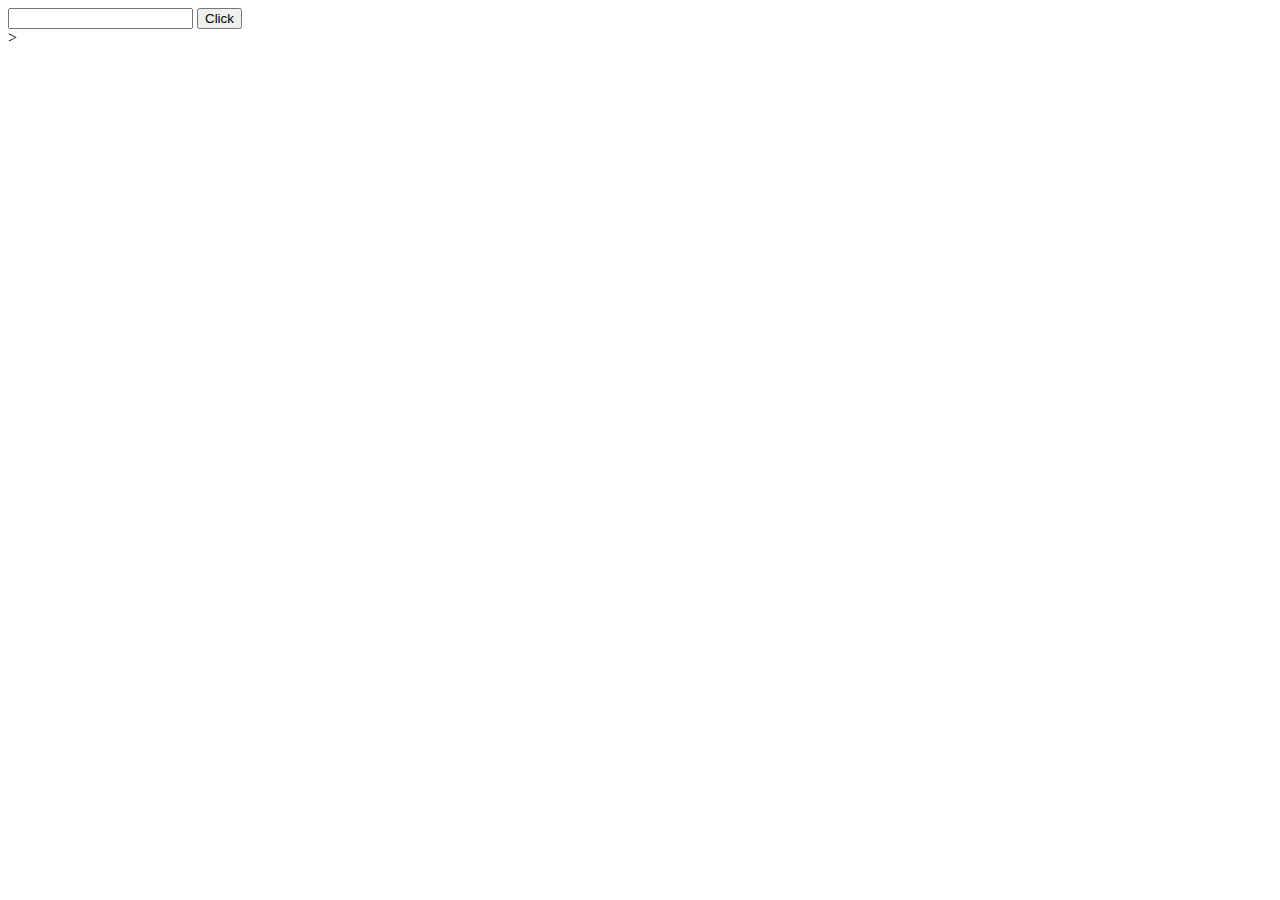
==== index.html @ c6b24ff5 "funtion to display-draft" ====
<!DOCTYPE html>
<html lang="en">
  <head>
    <meta charset="UTF-8" />
    <meta http-equiv="X-UA-Compatible" content="IE=edge" />
    <meta name="viewport" content="width=device-width, initial-scale=1.0" />
    <script src="script.js" defer>

    </script>
    <link rel="stylesheet" href="style.css">
    <title>Google Book API Search Engine</title>
  </head>
  <body>
    <body>
      <header>
      <input id="searchBook" type="text">
      <button id="getData">Click</button>
      </header>
 
         <section> </section>>
   
  </body>
</html>
---- style.css ----
.BookGrid {
  grid-template-columns: auto auto;
  background-color: #3e2723;
  padding: 10px;
  border-radius: 10px;
}
.BookGrid__item {
  background-color: #80cbc4;
  border: 1px solid #fff;
  padding: 20px;
  font-size: 30px;
  text-align: center;
}
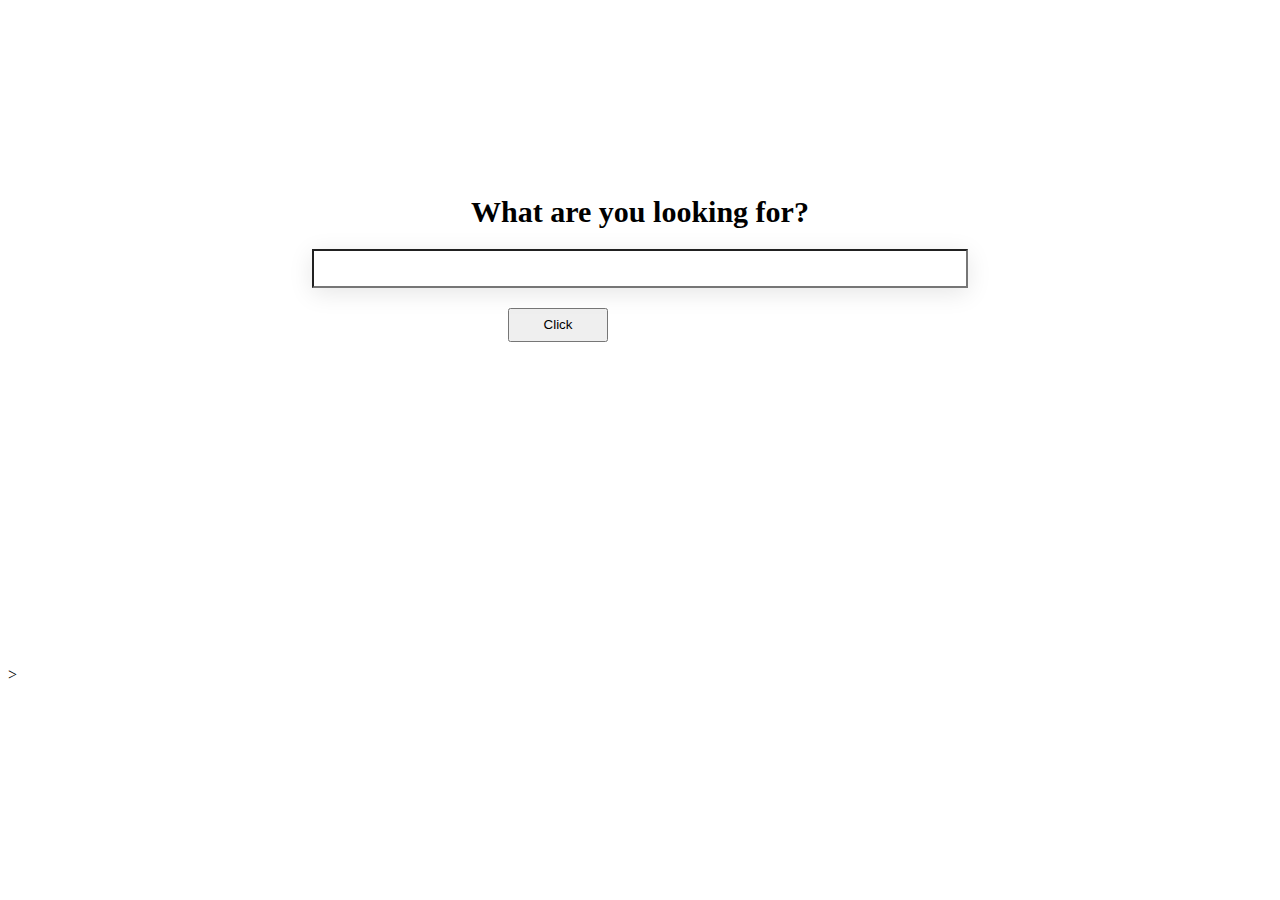
==== commit 9393d24c: "Saving data in github" ====
--- a/index.html
+++ b/index.html
@@ -12,12 +12,17 @@
   </head>
   <body>
     <body>
-      <header>
-      <input id="searchBook" type="text">
-      <button id="getData">Click</button>
+      <header class="home">
+        <h1 class="home__heading">
+					What are you
+					looking for?
+				</h1>
+        
+      <input  class="home__search"id="searchBook" type="text">
+      <button class="home__button" id="getData">Click</button>
       </header>
  
-         <section> </section>>
+         <section class="displayBooks"> </section>>
    
   </body>
 </html>
--- a/style.css
+++ b/style.css
@@ -1,13 +1,41 @@
-.BookGrid {
-  grid-template-columns: auto auto;
-  background-color: #3e2723;
+.home {
+  width: 100%;
+  height: 50vh;
+  display: flex;
+  justify-content: center;
+  flex-flow: column;
+  padding-top: 2%;
+  text-align: center;
+  margin-bottom: 5%;
+  z-index: 1;
+  position: relative;
+}
+.home__heading {
+  font-size: 30px;
+  font-family: "Libre Caslon Text", serif;
+  font-weight: 700;
+}
+.home__search {
+  position: relative;
+  margin: 0 auto;
   padding: 10px;
-  border-radius: 10px;
+  width: 50%;
+  display: flex;
+  justify-content: center;
+  box-shadow: 0 5px 25px 0 rgba(0, 0, 0, 0.1);
 }
-.BookGrid__item {
-  background-color: #80cbc4;
-  border: 1px solid #fff;
-  padding: 20px;
-  font-size: 30px;
-  text-align: center;
+.home__button {
+  height: 34px;
+  width: 100px;
+  margin-top: 20px;
+  margin-left: 500px;
 }
+
+.displayBooks {
+  display: grid;
+  grid-template-columns: repeat(3, 1fr);
+  grid-template-rows: repeat(4, 25%);
+  gap: 30px;
+  margin: 2% 25px 0 25px;
+  padding-bottom: 30px;
+}
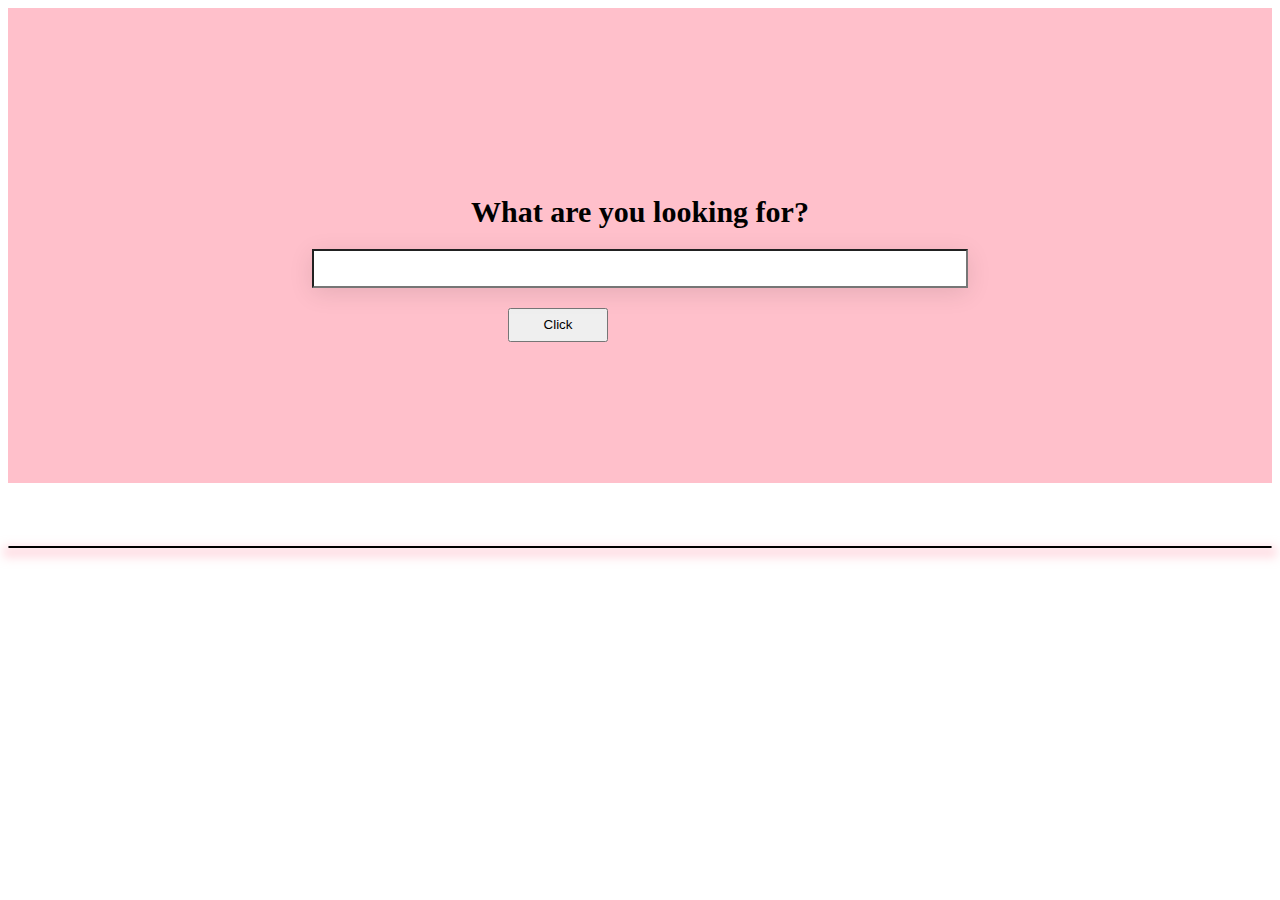
==== commit 4ed8b2c3: "Done styling-added book card" ====
--- a/index.html
+++ b/index.html
@@ -19,10 +19,12 @@
 				</h1>
         
       <input  class="home__search"id="searchBook" type="text">
-      <button class="home__button" id="getData">Click</button>
+      <button class="home__button" id="getData"> Click</button>
       </header>
  
-         <section class="displayBooks"> </section>>
+         <section class="displayBooks" > 
+          
+         </section>
    
   </body>
 </html>
--- a/style.css
+++ b/style.css
@@ -5,6 +5,7 @@
   justify-content: center;
   flex-flow: column;
   padding-top: 2%;
+  background-color: pink;
   text-align: center;
   margin-bottom: 5%;
   z-index: 1;
@@ -31,11 +32,32 @@
   margin-left: 500px;
 }
 
-.displayBooks {
-  display: grid;
-  grid-template-columns: repeat(3, 1fr);
-  grid-template-rows: repeat(4, 25%);
-  gap: 30px;
-  margin: 2% 25px 0 25px;
-  padding-bottom: 30px;
+section {
+  border: 1px solid black;
+  border-radius: 5px;
+  box-shadow: 0px 5px 10px 5px rgba(255, 192, 203, 0.5);
+  transition: 0.5s;
+  background-color: white;
+  display: flex;
+  flex-direction: row;
+  flex-wrap: wrap;
 }
+
+section div {
+  border: 2px solid black;
+  margin: 4px;
+  padding: 5px;
+  border-radius: 4px;
+  height: 450px;
+  width: 250px;
+  display: flex;
+  flex-direction: column;
+  align-items: center;
+  justify-content: center;
+  flex-wrap: wrap;
+}
+
+section h3 {
+  margin-left: 2px;
+  margin-top: 0px;
+}
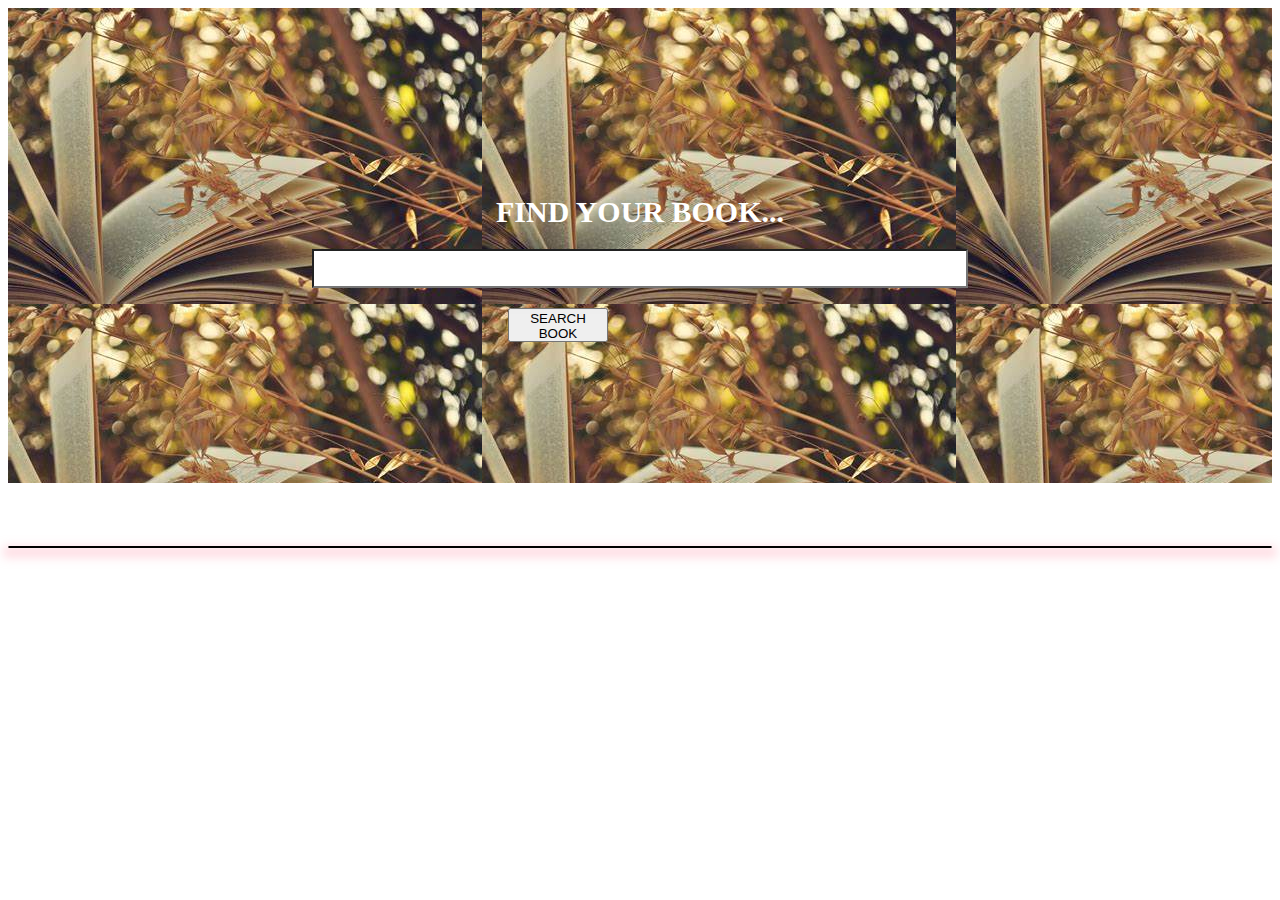
==== commit 227a4d8c: "Minor changes" ====
--- a/index.html
+++ b/index.html
@@ -14,12 +14,11 @@
     <body>
       <header class="home">
         <h1 class="home__heading">
-					What are you
-					looking for?
+					FIND YOUR BOOK...
 				</h1>
         
       <input  class="home__search"id="searchBook" type="text">
-      <button class="home__button" id="getData"> Click</button>
+      <button class="home__button" id="getData"> SEARCH BOOK</button>
       </header>
  
          <section class="displayBooks" > 
--- a/style.css
+++ b/style.css
@@ -1,11 +1,11 @@
 .home {
+  background-image: url("./book.jfif");
   width: 100%;
   height: 50vh;
   display: flex;
   justify-content: center;
   flex-flow: column;
   padding-top: 2%;
-  background-color: pink;
   text-align: center;
   margin-bottom: 5%;
   z-index: 1;
@@ -13,6 +13,7 @@
 }
 .home__heading {
   font-size: 30px;
+  color: white;
   font-family: "Libre Caslon Text", serif;
   font-weight: 700;
 }
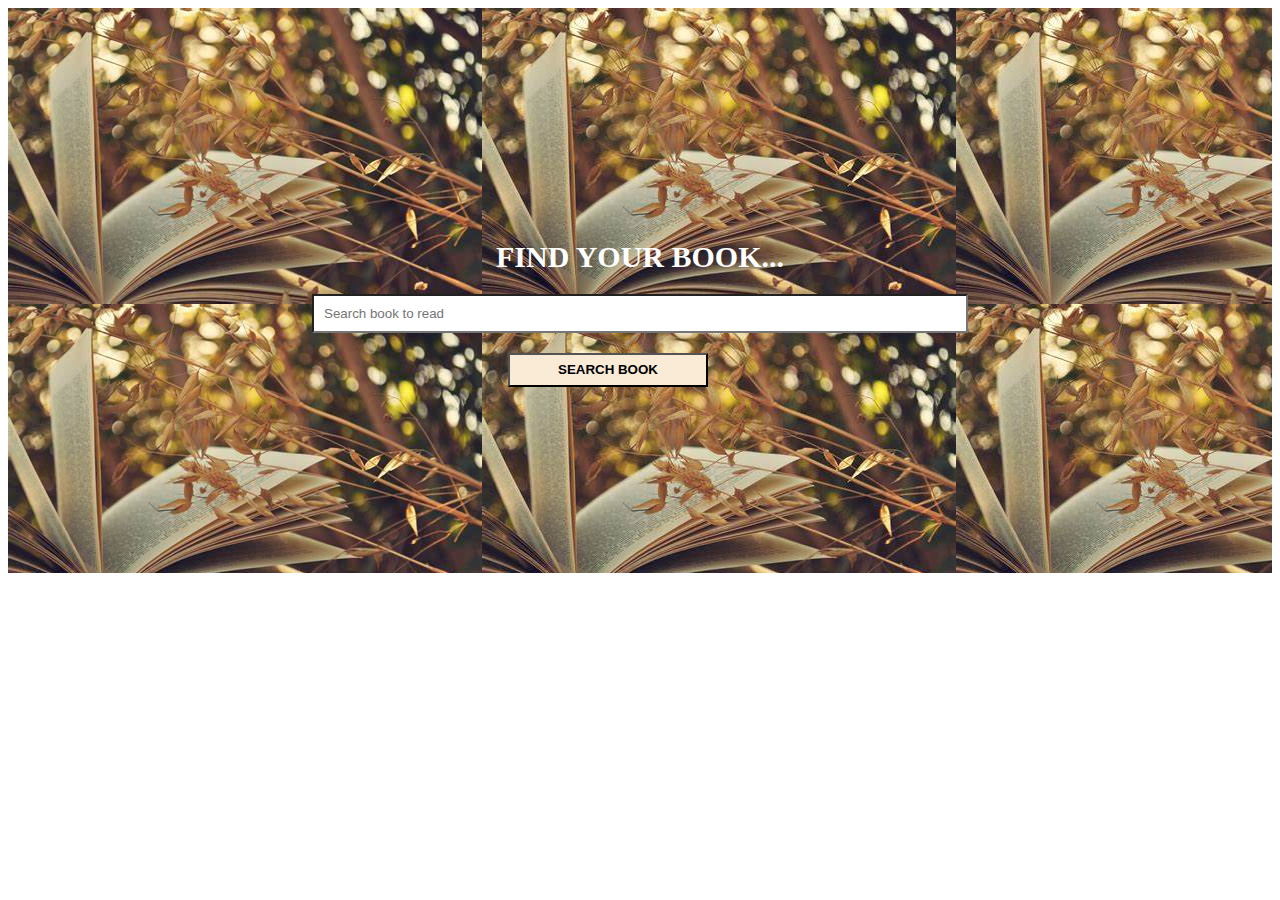
==== commit 10f6a503: "Ready one" ====
--- a/index.html
+++ b/index.html
@@ -4,26 +4,23 @@
     <meta charset="UTF-8" />
     <meta http-equiv="X-UA-Compatible" content="IE=edge" />
     <meta name="viewport" content="width=device-width, initial-scale=1.0" />
-    <script src="script.js" defer>
-
-    </script>
-    <link rel="stylesheet" href="style.css">
+    <script src="./scripts/script.js" defer type="module"></script>
+    <link rel="stylesheet" href="./SCSS/style.css" />
     <title>Google Book API Search Engine</title>
   </head>
   <body>
-    <body>
-      <header class="home">
-        <h1 class="home__heading">
-					FIND YOUR BOOK...
-				</h1>
-        
-      <input  class="home__search"id="searchBook" type="text">
-      <button class="home__button" id="getData"> SEARCH BOOK</button>
-      </header>
- 
-         <section class="displayBooks" > 
-          
-         </section>
-   
+    <header class="home">
+      <h1 class="home__heading">FIND YOUR BOOK...</h1>
+
+      <input
+        class="home__search"
+        id="searchBook"
+        type="text"
+        placeholder="Search book to read"
+      />
+      <button class="home__button" id="getData">SEARCH BOOK</button>
+    </header>
+
+    <section class="displayBooks"></section>
   </body>
 </html>
--- a/SCSS/style.css
+++ b/SCSS/style.css
@@ -0,0 +1,108 @@
+.home {
+  background-image: url("../image/book.jfif");
+  object-fit: fill;
+  width: 100%;
+  height: 60vh;
+  display: flex;
+  justify-content: center;
+  flex-flow: column;
+  padding-top: 2%;
+  text-align: center;
+  margin-bottom: 5%;
+  z-index: 1;
+  position: relative;
+}
+.home__heading {
+  font-size: 30px;
+  color: white;
+  font-family: "Libre Caslon Text", serif;
+  font-weight: 700;
+}
+.home__search {
+  position: relative;
+  margin: 0 auto;
+  padding: 10px;
+  width: 50%;
+  box-shadow: 0 5px 25px 0 rgba(0, 0, 0, 0.1);
+}
+.home__button {
+  position: relative;
+  background-color: antiquewhite;
+  height: 34px;
+  width: 200px;
+  margin-top: 20px;
+  margin-left: 500px;
+  font-weight: bold;
+}
+
+.mainContainer {
+  border: 1px solid black;
+  border-radius: 5px;
+  box-shadow: 0px 5px 10px 5px rgba(255, 192, 203, 0.5);
+  transition: 0.5s;
+  background-color: white;
+  display: flex;
+  flex-direction: row;
+  flex-wrap: wrap;
+}
+.mainContainer__bookContainer {
+  border: 3px solid brown;
+  font-size: 0.7rem;
+  margin: 1px;
+  border-radius: 16px;
+  height: 400px;
+  width: 250px;
+  display: flex;
+  flex-direction: column;
+  align-items: center;
+  justify-content: center;
+  flex-wrap: wrap;
+}
+.mainContainer__bookContainer__img {
+  margin: 0px;
+}
+.mainContainer__bookContainer__title {
+  margin: 0px;
+}
+.mainContainer__bookContainer__auth {
+  margin: 0px;
+}
+
+.modal {
+  border: 4px solid black;
+  position: absolute; /* Stay in place */
+  margin: 0px;
+  padding-top: 100px;
+  z-index: 1; /* Sit on top */
+  left: 200px;
+  width: 70%;
+  height: 90%;
+  overflow: auto; /* Enable scroll if needed */
+  background-color: white; /* Fallback color */
+  display: none;
+}
+.modal__container {
+  margin: 1px;
+  display: flex;
+  justify-content: center;
+  flex-direction: column;
+  align-items: center;
+}
+.modal__container__button {
+  display: flex;
+  justify-content: flex-end;
+  flex-direction: row;
+}
+.modal__container__button:hover {
+  cursor: pointer;
+}
+.modal__container__title {
+  margin: 0px;
+}
+.modal__container__subtitle {
+  padding: 0px;
+  margin-top: 0px;
+}
+.modal__container__desc {
+  margin: 0px;
+}
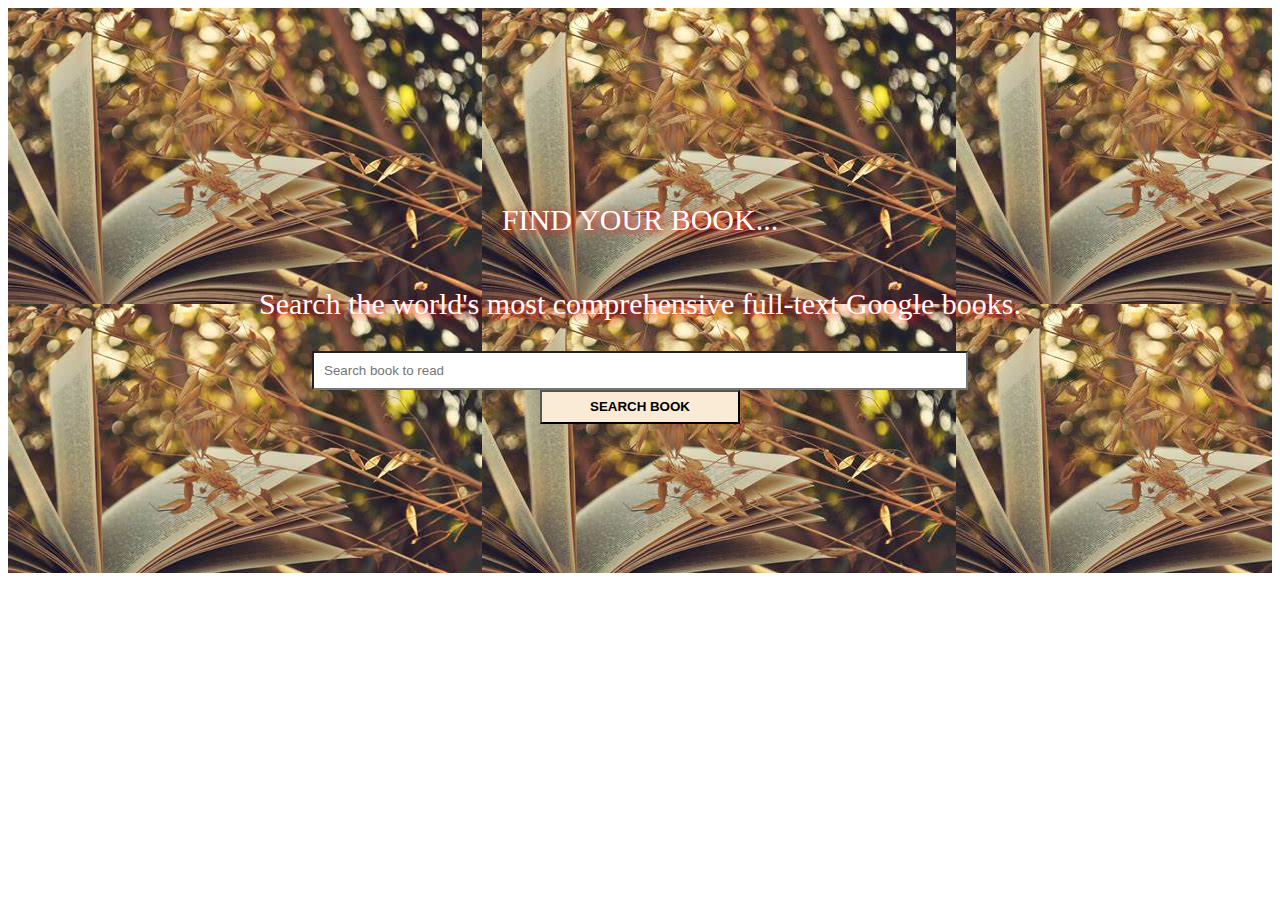
==== commit 9e6ed598: "Minor updates" ====
--- a/index.html
+++ b/index.html
@@ -11,7 +11,9 @@
   <body>
     <header class="home">
       <h1 class="home__heading">FIND YOUR BOOK...</h1>
-
+      <h3 class="home__heading">
+        Search the world's most comprehensive full-text Google books.
+      </h3>
       <input
         class="home__search"
         id="searchBook"
@@ -20,7 +22,7 @@
       />
       <button class="home__button" id="getData">SEARCH BOOK</button>
     </header>
-
-    <section class="displayBooks"></section>
+    <h2 id="showResult"></h2>
+    <section></section>
   </body>
 </html>
--- a/SCSS/style.css
+++ b/SCSS/style.css
@@ -11,12 +11,13 @@
   margin-bottom: 5%;
   z-index: 1;
   position: relative;
+  text-shadow: 2px 2px 8px #ff0000;
 }
 .home__heading {
   font-size: 30px;
   color: white;
   font-family: "Libre Caslon Text", serif;
-  font-weight: 700;
+  font-weight: 500;
 }
 .home__search {
   position: relative;
@@ -31,17 +32,19 @@
   height: 34px;
   width: 200px;
   margin-top: 20px;
-  margin-left: 500px;
+  margin: 0 auto;
   font-weight: bold;
 }
 
 .mainContainer {
-  border: 1px solid black;
+  border: 4px solid black;
+  position: absolute;
   border-radius: 5px;
   box-shadow: 0px 5px 10px 5px rgba(255, 192, 203, 0.5);
   transition: 0.5s;
   background-color: white;
   display: flex;
+  overflow: visible;
   flex-direction: row;
   flex-wrap: wrap;
 }
@@ -67,42 +70,53 @@
 .mainContainer__bookContainer__auth {
   margin: 0px;
 }
+.mainContainer__next {
+  padding: 15px 32px;
+  display: flex;
+  flex-wrap: nowrap;
+  justify-content: center;
+  margin: 10px 10vw;
+}
+.mainContainer__prev {
+  padding: 15px 32px;
+  display: flex;
+  flex-wrap: nowrap;
+  justify-content: center;
+  margin: 10px 10vw;
+}
 
-.modal {
+.mainContainer__container {
   border: 4px solid black;
-  position: absolute; /* Stay in place */
+  position: fixed; /* Stay in place */
   margin: 0px;
-  padding-top: 100px;
+  padding-top: 20px;
   z-index: 1; /* Sit on top */
-  left: 200px;
+  left: 20%;
+  top: 5%;
   width: 70%;
   height: 90%;
-  overflow: auto; /* Enable scroll if needed */
+  overflow: visible; /* Enable scroll if needed */
   background-color: white; /* Fallback color */
-  display: none;
-}
-.modal__container {
-  margin: 1px;
   display: flex;
   justify-content: center;
+  align-items: center;
   flex-direction: column;
-  align-items: center;
 }
-.modal__container__button {
+.mainContainer__container__button {
   display: flex;
   justify-content: flex-end;
   flex-direction: row;
 }
-.modal__container__button:hover {
+.mainContainer__container__button:hover {
   cursor: pointer;
 }
-.modal__container__title {
+.mainContainer__container__title {
   margin: 0px;
 }
-.modal__container__subtitle {
+.mainContainer__container__subtitle {
   padding: 0px;
   margin-top: 0px;
 }
-.modal__container__desc {
+.mainContainer__container__desc {
   margin: 0px;
 }
